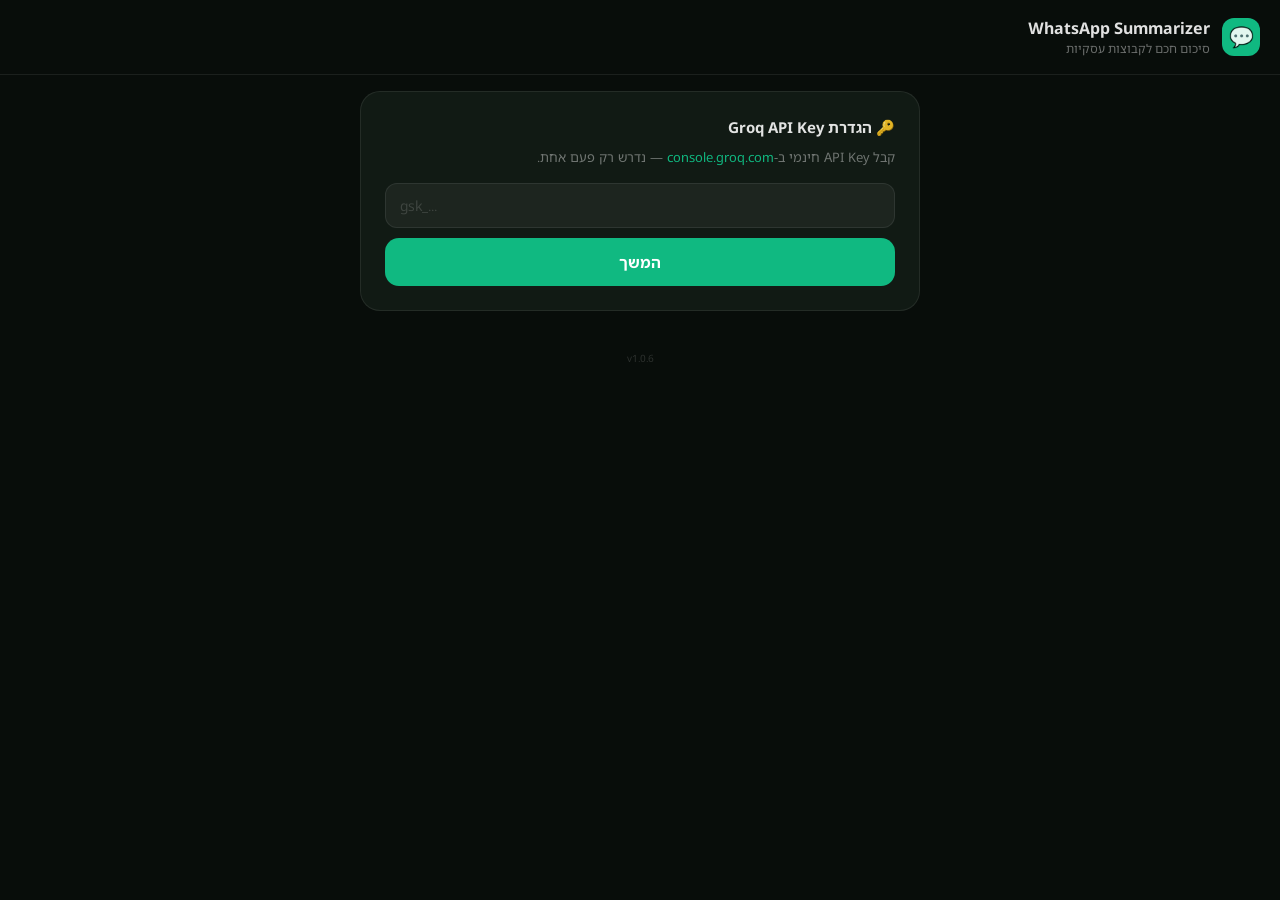
==== whatsapp-pwa/index.html @ 223cd409 "v1.0.6 — Add share target debugging Shows debug toast with form fields received from share target, s" ====
<!DOCTYPE html>
<html lang="he" dir="rtl">
<head>
  <meta charset="UTF-8"/>
  <meta name="viewport" content="width=device-width, initial-scale=1.0, viewport-fit=cover"/>
  <meta name="theme-color" content="#10b981"/>
  <meta name="apple-mobile-web-app-capable" content="yes"/>
  <meta name="apple-mobile-web-app-status-bar-style" content="black-translucent"/>
  <title>WhatsApp Summarizer</title>
  <link rel="manifest" href="/manifest.json"/>
  <link rel="icon" type="image/png" sizes="192x192" href="/icon-192.png"/>
  <link rel="apple-touch-icon" href="/icon-192.png"/>
  <link rel="preconnect" href="https://fonts.googleapis.com"/>
  <link href="https://fonts.googleapis.com/css2?family=Noto+Sans+Hebrew:wght@300;400;600;700&display=swap" rel="stylesheet"/>
  <style>
    *, *::before, *::after { box-sizing: border-box; margin: 0; padding: 0; }

    :root {
      --bg: #080d0a;
      --surface: #111a14;
      --border: rgba(255,255,255,0.08);
      --text: rgba(255,255,255,0.88);
      --muted: rgba(255,255,255,0.4);
      --dim: rgba(255,255,255,0.15);
      --green: #10b981;
      --green-dim: rgba(16,185,129,0.15);
      --green-border: rgba(16,185,129,0.3);
      --red: #ef4444;
      --amber: #f59e0b;
      --purple: #8b5cf6;
      --blue: #3b82f6;
      --orange: #f97316;
    }

    html, body {
      height: 100%;
      background: var(--bg);
      color: var(--text);
      font-family: 'Noto Sans Hebrew', sans-serif;
      font-size: 15px;
      line-height: 1.5;
      -webkit-font-smoothing: antialiased;
    }

    #app { min-height: 100dvh; display: flex; flex-direction: column; }

    /* Header */
    .header {
      padding: 16px 20px;
      padding-top: calc(16px + env(safe-area-inset-top));
      border-bottom: 1px solid var(--border);
      display: flex; align-items: center; gap: 12px;
      background: var(--bg);
      position: sticky; top: 0; z-index: 100;
    }
    .header-icon {
      width: 38px; height: 38px; border-radius: 12px;
      background: var(--green); display: flex; align-items: center;
      justify-content: center; font-size: 20px; flex-shrink: 0;
    }
    .header-title { font-size: 16px; font-weight: 700; color: var(--text); }
    .header-sub { font-size: 12px; color: var(--muted); }
    .header-badge {
      margin-right: auto;
      background: var(--green-dim); border: 1px solid var(--green-border);
      color: var(--green); font-size: 11px; font-weight: 600;
      padding: 2px 10px; border-radius: 999px;
    }

    /* Main */
    .main { flex: 1; padding: 16px 20px; padding-bottom: calc(24px + env(safe-area-inset-bottom)); max-width: 600px; width: 100%; margin: 0 auto; }

    /* API Key setup */
    .setup-card {
      background: var(--surface); border: 1px solid var(--border);
      border-radius: 20px; padding: 24px; margin-bottom: 16px;
    }
    .setup-title { font-size: 15px; font-weight: 700; margin-bottom: 8px; display: flex; align-items: center; gap-8px; gap: 8px; }
    .setup-desc { font-size: 13px; color: var(--muted); margin-bottom: 16px; line-height: 1.6; }
    .setup-link { color: var(--green); text-decoration: none; }

    /* Input */
    .input {
      width: 100%; background: rgba(255,255,255,0.05); border: 1px solid var(--border);
      border-radius: 12px; padding: 12px 14px; font-size: 14px; color: var(--text);
      font-family: inherit; outline: none; transition: border-color 0.2s;
      -webkit-appearance: none;
    }
    .input:focus { border-color: var(--green-border); }
    .input::placeholder { color: var(--dim); }

    /* Button */
    .btn {
      width: 100%; padding: 14px; border-radius: 14px; font-size: 15px;
      font-weight: 700; font-family: inherit; border: none; cursor: pointer;
      transition: all 0.15s; -webkit-tap-highlight-color: transparent;
    }
    .btn-primary { background: var(--green); color: #fff; }
    .btn-primary:active { transform: scale(0.97); background: #0ea271; }
    .btn-primary:disabled { opacity: 0.4; }
    .btn-outline {
      background: transparent; border: 1px solid var(--border);
      color: var(--muted); margin-top: 8px;
    }
    .btn-purple {
      background: rgba(139,92,246,0.15); border: 1px solid rgba(139,92,246,0.3);
      color: #a78bfa;
    }
    .btn-purple:active { transform: scale(0.97); }

    /* Drop zone */
    .drop-zone {
      border: 2px dashed var(--border); border-radius: 20px;
      padding: 40px 20px; text-align: center; cursor: pointer;
      transition: all 0.2s; margin-bottom: 16px; -webkit-tap-highlight-color: transparent;
    }
    .drop-zone.drag { border-color: var(--green); background: var(--green-dim); }
    .drop-zone-icon { font-size: 40px; margin-bottom: 12px; }
    .drop-zone-title { font-size: 14px; font-weight: 600; color: rgba(255,255,255,0.65); margin-bottom: 6px; }
    .drop-zone-sub { font-size: 12px; color: var(--muted); }
    .drop-zone-hint {
      margin-top: 14px; display: inline-block;
      background: rgba(255,255,255,0.04); border: 1px solid var(--border);
      border-radius: 8px; padding: 4px 12px; font-size: 11px; color: var(--dim);
    }

    /* Group card */
    .group-card {
      background: var(--surface); border: 1px solid var(--border);
      border-radius: 16px; padding: 16px; margin-bottom: 10px;
    }
    .group-card-header { display: flex; align-items: center; gap: 10px; margin-bottom: 12px; }
    .group-avatar {
      width: 36px; height: 36px; border-radius: 50%;
      background: var(--green-dim); border: 1px solid var(--green-border);
      display: flex; align-items: center; justify-content: center;
      font-size: 14px; font-weight: 700; color: var(--green); flex-shrink: 0;
    }
    .group-filename { font-size: 11px; color: var(--muted); overflow: hidden; text-overflow: ellipsis; white-space: nowrap; }
    .group-count { font-size: 11px; color: var(--dim); }
    .group-remove { margin-right: auto; color: var(--dim); font-size: 16px; background: none; border: none; cursor: pointer; padding: 4px; }
    .group-remove:active { color: var(--red); }

    /* Badge */
    .badge {
      display: inline-flex; align-items: center;
      padding: 2px 10px; border-radius: 999px; font-size: 11px; font-weight: 600; border: 1px solid;
    }
    .badge-green { background: var(--green-dim); color: var(--green); border-color: var(--green-border); }
    .badge-amber { background: rgba(245,158,11,0.15); color: #fbbf24; border-color: rgba(245,158,11,0.3); }
    .badge-red { background: rgba(239,68,68,0.15); color: #f87171; border-color: rgba(239,68,68,0.3); }
    .badge-blue { background: rgba(59,130,246,0.15); color: #93c5fd; border-color: rgba(59,130,246,0.3); }
    .badge-orange { background: rgba(249,115,22,0.15); color: #fb923c; border-color: rgba(249,115,22,0.3); }
    .badge-purple { background: rgba(139,92,246,0.15); color: #a78bfa; border-color: rgba(139,92,246,0.3); }

    /* Summary */
    .summary-header {
      background: linear-gradient(135deg, rgba(16,185,129,0.2), rgba(20,184,166,0.1));
      border: 1px solid var(--green-border); border-radius: 20px;
      padding: 20px; margin-bottom: 12px;
    }
    .summary-name { font-size: 20px; font-weight: 700; margin-bottom: 4px; }
    .summary-meta { font-size: 12px; color: var(--muted); margin-bottom: 12px; }
    .summary-badges { display: flex; gap: 6px; flex-wrap: wrap; margin-bottom: 12px; }
    .summary-text { font-size: 14px; color: rgba(255,255,255,0.78); line-height: 1.65; }

    .section-card {
      background: var(--surface); border: 1px solid var(--border);
      border-radius: 16px; padding: 16px; margin-bottom: 10px;
    }
    .section-card.urgent { background: rgba(239,68,68,0.08); border-color: rgba(239,68,68,0.25); }
    .section-card.orange { background: rgba(249,115,22,0.07); border-color: rgba(249,115,22,0.2); }
    .section-header { display: flex; align-items: center; gap: 8px; margin-bottom: 12px; }
    .section-icon { font-size: 18px; }
    .section-title { font-size: 14px; font-weight: 700; color: rgba(255,255,255,0.88); flex: 1; }
    .section-count { font-size: 12px; color: var(--muted); }
    .section-empty { font-size: 12px; color: var(--dim); font-style: italic; }
    .section-list { list-style: none; display: flex; flex-direction: column; gap: 8px; }
    .section-item { display: flex; gap: 8px; font-size: 13px; color: rgba(255,255,255,0.72); line-height: 1.55; }
    .section-dot { width: 6px; height: 6px; border-radius: 50%; flex-shrink: 0; margin-top: 6px; }

    /* Trend chart */
    .chart { display: flex; align-items: flex-end; gap: 6px; height: 64px; margin-top: 4px; }
    .chart-col { flex: 1; display: flex; flex-direction: column; align-items: center; gap: 4px; height: 100%; justify-content: flex-end; }
    .chart-count { font-size: 10px; color: var(--muted); }
    .chart-bar { width: 100%; border-radius: 4px 4px 0 0; min-height: 4px; }
    .chart-label { font-size: 9px; color: var(--dim); }

    /* Top senders */
    .sender-row { display: flex; align-items: center; gap: 8px; margin-bottom: 8px; }
    .sender-rank { font-size: 11px; color: var(--muted); width: 16px; text-align: left; }
    .sender-name { font-size: 13px; color: rgba(255,255,255,0.78); width: 110px; overflow: hidden; text-overflow: ellipsis; white-space: nowrap; flex-shrink: 0; }
    .sender-bar-bg { flex: 1; height: 6px; background: rgba(255,255,255,0.07); border-radius: 999px; overflow: hidden; }
    .sender-bar { height: 100%; border-radius: 999px; background: linear-gradient(90deg, #10b981, #14b8a6); }
    .sender-count { font-size: 11px; color: var(--muted); width: 28px; text-align: left; }

    /* Cross */
    .cross-topic { border-right: 2px solid rgba(139,92,246,0.4); padding-right: 12px; margin-bottom: 14px; }
    .cross-topic-title { font-size: 14px; font-weight: 600; margin-bottom: 4px; }
    .cross-topic-badges { display: flex; gap: 4px; flex-wrap: wrap; margin-bottom: 4px; }
    .cross-topic-insight { font-size: 12px; color: var(--muted); }

    /* Nav back */
    .nav-back { display: flex; align-items: center; justify-content: space-between; margin-bottom: 16px; }
    .back-btn { font-size: 14px; color: var(--muted); background: none; border: none; cursor: pointer; font-family: inherit; padding: 4px; }
    .back-btn:active { color: var(--text); }
    .export-btn {
      display: flex; align-items: center; gap: 6px;
      padding: 8px 16px; border-radius: 12px; font-size: 13px; font-weight: 600;
      background: var(--green-dim); border: 1px solid var(--green-border);
      color: var(--green); cursor: pointer; font-family: inherit;
    }
    .export-btn:active { background: rgba(16,185,129,0.25); }

    /* Loading spinner */
    .spinner { display: inline-block; width: 16px; height: 16px; border: 2px solid rgba(255,255,255,0.2); border-top-color: #fff; border-radius: 50%; animation: spin 0.7s linear infinite; vertical-align: middle; margin-left: 6px; }
    @keyframes spin { to { transform: rotate(360deg); } }

    /* Toast */
    .toast {
      position: fixed; bottom: calc(24px + env(safe-area-inset-bottom)); left: 50%; transform: translateX(-50%);
      background: #1a2e24; border: 1px solid var(--green-border); color: var(--green);
      padding: 10px 20px; border-radius: 999px; font-size: 13px; font-weight: 600;
      z-index: 999; white-space: nowrap; opacity: 0; transition: opacity 0.3s;
      pointer-events: none;
    }
    .toast.show { opacity: 1; }

    /* Summary ready card */
    .ready-card {
      background: var(--green-dim); border: 1px solid var(--green-border);
      border-radius: 14px; padding: 14px 16px; margin-bottom: 8px; cursor: pointer;
      transition: background 0.15s; -webkit-tap-highlight-color: transparent;
    }
    .ready-card:active { background: rgba(16,185,129,0.22); }
    .ready-card-row { display: flex; align-items: center; justify-content: space-between; }
    .ready-card-name { font-size: 14px; font-weight: 600; }
    .ready-card-arrow { color: var(--green); font-size: 13px; }
    .ready-card-preview { font-size: 12px; color: var(--muted); margin-top: 4px; overflow: hidden; text-overflow: ellipsis; display: -webkit-box; -webkit-line-clamp: 2; -webkit-box-orient: vertical; }

    .cross-ready-card {
      background: rgba(139,92,246,0.1); border: 1px solid rgba(139,92,246,0.25);
      border-radius: 14px; padding: 14px 16px; margin-bottom: 8px; cursor: pointer;
      -webkit-tap-highlight-color: transparent;
    }
    .cross-ready-card:active { background: rgba(139,92,246,0.2); }

    .section-sep { font-size: 12px; font-weight: 700; color: var(--muted); margin: 12px 0 8px; }

    input[type="file"] { display: none; }
    input[type="password"] { direction: ltr; text-align: left; }
  </style>
</head>
<body>
<div id="app"></div>
<div class="toast" id="toast"></div>
<input type="file" id="file-input" accept=".zip,.txt" multiple/>

<script>
// ── State ────────────────────────────────────────────────────────────────────
const state = {
  view: "home",       // home | summary | cross
  apiKey: localStorage.getItem("groq_key") || "",
  groups: [],
  summaries: {},
  crossResult: null,
  activeGroupId: null,
  processing: false,
  crossLoading: false,
  progress: {},
};

// ── ZIP Parser ────────────────────────────────────────────────────────────────
async function extractTxtFromZip(arrayBuffer) {
  const bytes = new Uint8Array(arrayBuffer);
  const dec = new TextDecoder("utf-8");
  const files = [];
  let i = 0;
  while (i < bytes.length - 4) {
    if (bytes[i]===0x50&&bytes[i+1]===0x4B&&bytes[i+2]===0x03&&bytes[i+3]===0x04) {
      const method = bytes[i+8]|(bytes[i+9]<<8);
      const cSize = bytes[i+18]|(bytes[i+19]<<8)|(bytes[i+20]<<16)|(bytes[i+21]<<24);
      const uSize = bytes[i+22]|(bytes[i+23]<<8)|(bytes[i+24]<<16)|(bytes[i+25]<<24);
      const fnLen = bytes[i+26]|(bytes[i+27]<<8);
      const exLen = bytes[i+28]|(bytes[i+29]<<8);
      const fname = dec.decode(bytes.slice(i+30,i+30+fnLen));
      const dStart = i+30+fnLen+exLen;
      if (fname.endsWith(".txt")) {
        const raw = bytes.slice(dStart, dStart+cSize);
        if (method === 0) {
          files.push({ filename: fname, content: dec.decode(raw) });
        } else if (method === 8) {
          try {
            const ds = new DecompressionStream("deflate-raw");
            const writer = ds.writable.getWriter();
            writer.write(raw); writer.close();
            const chunks = []; const reader = ds.readable.getReader();
            while (true) { const {done, value} = await reader.read(); if (done) break; chunks.push(value); }
            const total = chunks.reduce((s,c)=>s+c.length,0);
            const result = new Uint8Array(total); let off=0;
            for (const c of chunks) { result.set(c,off); off+=c.length; }
            files.push({ filename: fname, content: dec.decode(result) });
          } catch { console.warn("Failed to decompress:", fname); }
        }
      }
      i = dStart+cSize;
    } else i++;
  }
  return files;
}

function base64ToArrayBuffer(base64) {
  const binary = atob(base64);
  const bytes = new Uint8Array(binary.length);
  for (let i = 0; i < binary.length; i++) bytes[i] = binary.charCodeAt(i);
  return bytes.buffer;
}

// ── WhatsApp Parser ───────────────────────────────────────────────────────────
function parseWhatsApp(text) {
  const lines = text.split("\n");
  const msgs = [];
  const msgRe = /^(\d{1,2}[\/\.]\d{1,2}[\/\.]\d{2,4}),?\s+(\d{1,2}:\d{2}(?::\d{2})?(?:\s?[AP]M)?)\s*[-–]\s+([^:]+?):\s+(.+)$/;
  const sysRe = /^(\d{1,2}[\/\.]\d{1,2}[\/\.]\d{2,4}),?\s+(\d{1,2}:\d{2})/;
  for (const line of lines) {
    const m = msgRe.exec(line.trim());
    if (m) msgs.push({ date:m[1], time:m[2], sender:m[3].trim(), text:m[4] });
    else if (msgs.length&&line.trim()&&!sysRe.test(line.trim()))
      msgs[msgs.length-1].text += " "+line.trim();
  }
  return msgs;
}

function getTopSenders(messages, n=5) {
  const c = {};
  for (const m of messages) c[m.sender]=(c[m.sender]||0)+1;
  return Object.entries(c).sort((a,b)=>b[1]-a[1]).slice(0,n).map(([name,count])=>({name,count}));
}

function parseDate(s) {
  const p = s.split(/[\/\.]/);
  if (p.length<3) return null;
  let [d,mo,y]=p; if(y.length===2) y="20"+y;
  return new Date(+y,+mo-1,+d);
}

function getWeeklyBuckets(messages) {
  const b={};
  for (const m of messages) {
    const d=parseDate(m.date); if(!d) continue;
    const mon=new Date(d); mon.setDate(d.getDate()-((d.getDay()+6)%7));
    const k=mon.toISOString().slice(0,10);
    if(!b[k])b[k]=[];b[k].push(m);
  }
  return Object.entries(b).sort((a,b)=>a[0]>b[0]?1:-1).map(([week,msgs])=>({week,msgs,count:msgs.length}));
}

function detectSilence(messages) {
  if (messages.length<20) return [];
  const mid=Math.floor(messages.length/2);
  const first=messages.slice(0,mid), second=messages.slice(mid);
  const fs=new Set(first.map(m=>m.sender)), ss=new Set(second.map(m=>m.sender));
  const c={};
  for(const m of first) c[m.sender]=(c[m.sender]||0)+1;
  return [...fs].filter(s=>!ss.has(s)&&c[s]>=3)
    .sort((a,b)=>c[b]-c[a]).slice(0,5).map(s=>({name:s,messagesBefore:c[s]}));
}

// ── Groq API ──────────────────────────────────────────────────────────────────
async function callGroq(system, user, key) {
  const res = await fetch("https://api.groq.com/openai/v1/chat/completions", {
    method: "POST",
    headers: { "Content-Type":"application/json", "Authorization":`Bearer ${key}` },
    body: JSON.stringify({
      model: "llama-3.3-70b-versatile",
      temperature: 0.3,
      max_tokens: 1500,
      messages: [{ role:"system", content:system }, { role:"user", content:user }]
    })
  });
  if (!res.ok) {
    const msgs = { 401: "API Key לא תקין — בדוק את המפתח", 429: "חריגה ממגבלת בקשות — נסה שוב בעוד דקה", 500: "שגיאה בשרת Groq — נסה שוב" };
    throw new Error(msgs[res.status] || `שגיאת Groq: ${res.status}`);
  }
  const data = await res.json();
  return data.choices?.[0]?.message?.content || "{}";
}

async function summarizeGroup(group) {
  const topSenders = getTopSenders(group.messages);
  const recent = group.messages.slice(-400);
  const chatText = recent.map(m=>`[${m.date} ${m.time}] ${m.sender}: ${m.text}`).join("\n");
  const weekly = getWeeklyBuckets(group.messages).slice(-4).map(b=>`שבוע ${b.week}: ${b.count} הודעות`).join(", ");

  const sys = `אתה מנתח שיחות WhatsApp לאנשי עסקים. ענה בעברית בלבד. החזר JSON בלבד ללא backticks ולא כלום אחר.
{"summary":"תקציר 3-5 משפטים","actionItems":["..."],"openQuestions":["..."],"businessInsights":["..."],"keyDecisions":["..."],"mood":"חיובי/ניטרלי/מתוח","urgentItems":["..."],"trends":["מגמה שיח 1","מגמה 2"],"brokenPromises":["הבטחה שלא קוימה"],"recurringProblems":["בעיה חוזרת"]}`;

  const user = `קבוצה: "${group.name}" | נושא: ${group.context||"כללי"} | דגש: ${group.focus||"הכל"}
סה"כ: ${group.messages.length} הודעות | טופ: ${topSenders.map(s=>`${s.name}(${s.count})`).join(", ")}
נפח שבועי: ${weekly}
${chatText}`;

  const txt = await callGroq(sys, user, state.apiKey);
  try { return JSON.parse(txt.replace(/```json|```/g,"").trim()); }
  catch { return { summary:txt, actionItems:[], openQuestions:[], businessInsights:[], trends:[], brokenPromises:[], recurringProblems:[] }; }
}

async function runCrossAnalysis() {
  const readyGroups = state.groups.filter(g=>state.summaries[g.id]);
  const input = readyGroups.map(g=>({
    name: g.name,
    summary: state.summaries[g.id]?.summary||"",
    actionItems: state.summaries[g.id]?.actionItems||[],
    businessInsights: state.summaries[g.id]?.businessInsights||[],
    trends: state.summaries[g.id]?.trends||[],
    brokenPromises: state.summaries[g.id]?.brokenPromises||[],
  }));
  const sys = `אתה מנתח תבניות חוצות-קבוצות. ענה בעברית בלבד. החזר JSON בלבד ללא backticks.
{"crossTopics":[{"topic":"נושא","groups":["..."],"insight":"..."}],"systemicProblems":["..."],"opportunities":["..."],"peopleInMultipleGroups":[{"name":"...","groups":["..."],"context":"..."}],"executiveSummary":"3 משפטים"}`;
  const txt = await callGroq(sys, `נתח: ${JSON.stringify(input,null,2)}`, state.apiKey);
  try { return JSON.parse(txt.replace(/```json|```/g,"").trim()); }
  catch { return { crossTopics:[], systemicProblems:[], opportunities:[], executiveSummary:txt }; }
}

// ── File Processing ───────────────────────────────────────────────────────────
async function processFile(file) {
  const process = (text, fname) => {
    const messages = parseWhatsApp(text);
    if (!messages.length) return;
    state.groups.push({
      id: `${fname}-${Date.now()}-${Math.random()}`,
      filename: file.name || fname,
      messages, messageCount: messages.length,
      topSenders: getTopSenders(messages),
      weeklyBuckets: getWeeklyBuckets(messages),
      silent: detectSilence(messages),
      name: (file.name||fname).replace(/\.(zip|txt)$/i,"").replace(/[_-]/g," "),
      context: "", focus: ""
    });
  };
  if ((file.name||"").toLowerCase().endsWith(".zip")) {
    const buf = await file.arrayBuffer();
    (await extractTxtFromZip(buf)).forEach(t=>process(t.content, t.filename));
  } else {
    process(await file.text(), file.name||"chat.txt");
  }
}

async function processBase64(base64, fileName) {
  const buf = base64ToArrayBuffer(base64);
  const isZip = fileName.toLowerCase().endsWith(".zip");
  if (isZip) {
    (await extractTxtFromZip(buf)).forEach(t => {
      const messages = parseWhatsApp(t.content);
      if (!messages.length) return;
      state.groups.push({
        id: `${fileName}-${Date.now()}-${Math.random()}`,
        filename: fileName, messages, messageCount: messages.length,
        topSenders: getTopSenders(messages), weeklyBuckets: getWeeklyBuckets(messages),
        silent: detectSilence(messages),
        name: fileName.replace(/\.(zip|txt)$/i,"").replace(/[_-]/g," "),
        context: "", focus: ""
      });
    });
  } else {
    const text = new TextDecoder("utf-8").decode(buf);
    const messages = parseWhatsApp(text);
    if (messages.length) {
      state.groups.push({
        id: `${fileName}-${Date.now()}`,
        filename: fileName, messages, messageCount: messages.length,
        topSenders: getTopSenders(messages), weeklyBuckets: getWeeklyBuckets(messages),
        silent: detectSilence(messages),
        name: fileName.replace(/\.(zip|txt)$/i,"").replace(/[_-]/g," "),
        context: "", focus: ""
      });
    }
  }
  showToast(`✓ ${fileName} התקבל`);
  render();
}

// ── Toast ─────────────────────────────────────────────────────────────────────
function showToast(msg) {
  const t = document.getElementById("toast");
  t.textContent = msg; t.classList.add("show");
  setTimeout(()=>t.classList.remove("show"), 2500);
}

// ── Render ────────────────────────────────────────────────────────────────────
function render() {
  const app = document.getElementById("app");
  if (state.view === "summary") { renderSummary(app); return; }
  if (state.view === "cross") { renderCross(app); return; }
  renderHome(app);
}

function renderHome(app) {
  const readyCount = Object.keys(state.summaries).length;
  const hasGroups = state.groups.length > 0;

  app.innerHTML = `
    <div class="header">
      <div class="header-icon">💬</div>
      <div>
        <div class="header-title">WhatsApp Summarizer</div>
        <div class="header-sub">סיכום חכם לקבוצות עסקיות</div>
      </div>
      ${readyCount>0?`<div class="header-badge">${readyCount} מוכנים</div>`:""}
    </div>
    <div class="main">
      ${!state.apiKey ? renderSetup() : ""}
      ${state.apiKey ? renderKeyReady() : ""}
      ${state.apiKey ? renderDropZone() : ""}
      ${hasGroups ? renderGroups() : ""}
      ${readyCount>0 ? renderReadyList() : ""}
      ${!hasGroups && state.apiKey ? `<div style="text-align:center;padding:32px 0;color:var(--dim);font-size:13px;">
        <div style="margin-bottom:8px;">ייצא קבוצה מוואצאפ ושתף לאפליקציה</div>
        <div style="font-size:11px;">פתח קבוצה → ⋮ → ייצוא צ׳אט → ללא מדיה</div>
      </div>` : ""}
      <div style="text-align:center;padding:24px 0 8px;font-size:10px;color:var(--dim)">v1.0.6</div>
    </div>`;

  bindHomeEvents();
}

function renderSetup() {
  return `<div class="setup-card">
    <div class="setup-title">🔑 הגדרת Groq API Key</div>
    <div class="setup-desc">
      קבל API Key חינמי ב-<a class="setup-link" href="https://console.groq.com/keys" target="_blank">console.groq.com</a> — נדרש רק פעם אחת.
    </div>
    <input class="input" id="api-key-input" type="password" placeholder="gsk_..." value="${state.apiKey}" dir="ltr"/>
    <div style="height:10px"></div>
    <button class="btn btn-primary" id="save-key-btn">המשך</button>
  </div>`;
}

function renderKeyReady() {
  return `<div class="setup-card" style="padding:14px 18px;display:flex;align-items:center;justify-content:space-between">
    <div style="font-size:13px;color:var(--green)">🔑 API Key מוגדר</div>
    <div style="display:flex;gap:6px">
      <button class="btn-outline" id="share-key-btn" style="padding:6px 12px;border-radius:10px;font-size:12px;font-family:inherit;cursor:pointer;background:transparent;border:1px solid var(--border);color:var(--muted)">📲 קישור למכשיר אחר</button>
      <button class="btn-outline" id="change-key-btn" style="padding:6px 12px;border-radius:10px;font-size:12px;font-family:inherit;cursor:pointer;background:transparent;border:1px solid var(--border);color:var(--dim)">שנה</button>
    </div>
  </div>`;
}

function renderDropZone() {
  return `<div class="drop-zone" id="drop-zone">
    <div class="drop-zone-icon">📁</div>
    <div class="drop-zone-title">גרור קבצים או לחץ לבחירה</div>
    <div class="drop-zone-sub">ZIP או TXT מוואצאפ · מספר קבצים</div>
    <div class="drop-zone-hint">פתח קבוצה ← ⋮ ← ייצוא צ׳אט ← ללא מדיה</div>
  </div>`;
}

function renderGroups() {
  const groupsHtml = state.groups.map(g => {
    const st = state.progress[g.id];
    const badge = st ? (st.includes("✓")?`<span class="badge badge-green">${st}</span>`:st.includes("❌")?`<span class="badge badge-red">${st}</span>`:`<span class="badge badge-amber">${st}</span>`) : "";
    const hasSummary = !!state.summaries[g.id];
    return `<div class="group-card">
      <div class="group-card-header">
        <div class="group-avatar">${(g.name||g.filename).charAt(0).toUpperCase()}</div>
        <div style="flex:1;min-width:0">
          <div class="group-filename">${g.filename}</div>
          <div class="group-count">${g.messageCount} הודעות${g.silent?.length?` · 🔇 ${g.silent.length} נעלמו`:""}</div>
        </div>
        ${badge}
        <button class="group-remove" data-remove="${g.id}">✕</button>
      </div>
      <input class="input" style="margin-bottom:8px" data-field="name" data-id="${g.id}" placeholder="שם הקבוצה" value="${g.name||""}" />
      <input class="input" style="margin-bottom:8px" data-field="context" data-id="${g.id}" placeholder="הקשר / נושא (לקוחות, ספקים, צוות...)" value="${g.context||""}" />
      <input class="input" data-field="focus" data-id="${g.id}" placeholder="מה לשים דגש? (הזדמנויות, בעיות...)" value="${g.focus||""}" />
      ${hasSummary?`<button class="btn btn-outline" style="margin-top:10px" data-view="${g.id}">📋 צפה בסיכום ←</button>`:""}
    </div>`;
  }).join("");

  const readyCount = Object.keys(state.summaries).length;
  return `
    <div>
      <div style="display:flex;align-items:center;justify-content:space-between;margin-bottom:10px">
        <div style="font-size:13px;font-weight:700;color:var(--muted)">קבוצות (${state.groups.length})</div>
        <button style="font-size:12px;color:var(--dim);background:none;border:none;cursor:pointer" id="clear-all">נקה הכל</button>
      </div>
      ${groupsHtml}
      <button class="btn btn-primary" id="run-btn" ${state.processing||!state.groups.length?"disabled":""} style="margin-top:4px">
        ${state.processing?`<span class="spinner"></span> מנתח...`:`✨ סכם ${state.groups.length} קבוצה${state.groups.length!==1?"ות":""}`}
      </button>
      ${readyCount>=2?`<button class="btn btn-purple" id="cross-btn" style="margin-top:8px" ${state.crossLoading?"disabled":""}>
        ${state.crossLoading?`<span class="spinner"></span> מנתח חוצה-קבוצות...`:"🔗 ניתוח cross-קבוצות"}
      </button>`:""}
    </div>`;
}

function renderReadyList() {
  const ready = state.groups.filter(g=>state.summaries[g.id]);
  if (!ready.length) return "";
  return `<div style="margin-top:16px">
    <div class="section-sep">סיכומים מוכנים</div>
    ${ready.map(g=>`<div class="ready-card" data-view="${g.id}">
      <div class="ready-card-row">
        <span class="ready-card-name">${g.name||g.filename}</span>
        <div style="display:flex;align-items:center;gap:6px">
          ${g.silent?.length?`<span class="badge badge-orange">🔇 ${g.silent.length}</span>`:""}
          <span class="ready-card-arrow">פתח ←</span>
        </div>
      </div>
      <div class="ready-card-preview">${state.summaries[g.id]?.summary||""}</div>
    </div>`).join("")}
    ${state.crossResult?`<div class="cross-ready-card" id="open-cross">
      <div class="ready-card-row">
        <span class="ready-card-name" style="color:#a78bfa">🔗 ניתוח cross-קבוצות</span>
        <span style="color:#a78bfa;font-size:13px">פתח ←</span>
      </div>
      <div class="ready-card-preview">${state.crossResult.executiveSummary||""}</div>
    </div>`:""}
  </div>`;
}

function bindHomeEvents() {
  // API Key
  document.getElementById("save-key-btn")?.addEventListener("click", () => {
    const val = document.getElementById("api-key-input")?.value.trim();
    if (val) { state.apiKey = val; localStorage.setItem("groq_key", val); render(); }
  });

  // Share key link
  document.getElementById("share-key-btn")?.addEventListener("click", () => {
    const url = `${location.origin}/#key=${encodeURIComponent(state.apiKey)}`;
    navigator.clipboard.writeText(url).then(() => showToast("✓ קישור הועתק — פתח בטלפון"));
  });
  document.getElementById("change-key-btn")?.addEventListener("click", () => {
    state.apiKey = ""; localStorage.removeItem("groq_key"); render();
  });

  // Drop zone
  const dz = document.getElementById("drop-zone");
  if (dz) {
    dz.addEventListener("click", () => document.getElementById("file-input").click());
    dz.addEventListener("dragover", e => { e.preventDefault(); dz.classList.add("drag"); });
    dz.addEventListener("dragleave", () => dz.classList.remove("drag"));
    dz.addEventListener("drop", async e => {
      e.preventDefault(); dz.classList.remove("drag");
      const files = [...e.dataTransfer.files].filter(f=>f.name.match(/\.(zip|txt)$/i));
      for (const f of files) await processFile(f);
      render();
    });
  }

  // File input
  document.getElementById("file-input")?.addEventListener("change", async e => {
    for (const f of e.target.files) await processFile(f);
    e.target.value = ""; render();
  });

  // Group fields
  document.querySelectorAll("[data-field]").forEach(el => {
    el.addEventListener("input", () => {
      const { field, id } = el.dataset;
      const g = state.groups.find(g=>g.id===id);
      if (g) g[field] = el.value;
    });
  });

  // Remove group
  document.querySelectorAll("[data-remove]").forEach(btn => {
    btn.addEventListener("click", () => {
      const id = btn.dataset.remove;
      state.groups = state.groups.filter(g=>g.id!==id);
      delete state.summaries[id]; delete state.progress[id];
      render();
    });
  });

  // View summary
  document.querySelectorAll("[data-view]").forEach(btn => {
    btn.addEventListener("click", () => {
      state.activeGroupId = btn.dataset.view;
      state.view = "summary"; render();
    });
  });

  // Clear all
  document.getElementById("clear-all")?.addEventListener("click", () => {
    state.groups=[]; state.summaries={}; state.progress={}; state.crossResult=null; render();
  });

  // Run summaries
  document.getElementById("run-btn")?.addEventListener("click", async () => {
    state.processing = true; render();
    for (const g of state.groups) {
      state.progress[g.id] = "מנתח..."; render();
      try {
        state.summaries[g.id] = await summarizeGroup(g);
        state.progress[g.id] = "✓ מוכן";
      } catch(e) {
        state.progress[g.id] = `❌ ${e.message||"שגיאה"}`;
        console.error(e);
      }
      render();
    }
    state.processing = false; render();
  });

  // Cross analysis
  document.getElementById("cross-btn")?.addEventListener("click", async () => {
    state.crossLoading = true; render();
    try {
      state.crossResult = await runCrossAnalysis();
      state.view = "cross"; render();
    } catch(e) { console.error(e); }
    state.crossLoading = false; render();
  });

  // Open cross
  document.getElementById("open-cross")?.addEventListener("click", () => {
    state.view = "cross"; render();
  });
}

// ── Summary View ──────────────────────────────────────────────────────────────
function renderSummary(app) {
  const group = state.groups.find(g=>g.id===state.activeGroupId);
  const result = state.summaries[state.activeGroupId];
  if (!group||!result) { state.view="home"; render(); return; }

  const moodColor = {חיובי:"green",ניטרלי:"blue",מתוח:"red"}[result.mood]||"blue";

  const sectionCard = (title, icon, items, dotColor, cls="") => {
    if (!items?.length) return `<div class="section-card ${cls}">
      <div class="section-header"><span class="section-icon">${icon}</span><span class="section-title">${title}</span></div>
      <div class="section-empty">אין פריטים</div></div>`;
    return `<div class="section-card ${cls}">
      <div class="section-header"><span class="section-icon">${icon}</span><span class="section-title">${title}</span><span class="section-count">${items.length}</span></div>
      <ul class="section-list">${items.map(i=>`<li class="section-item"><span class="section-dot" style="background:${dotColor}"></span>${i}</li>`).join("")}</ul>
    </div>`;
  };

  const chartHtml = () => {
    const buckets = group.weeklyBuckets?.slice(-6)||[];
    if (!buckets.length) return "";
    const max = Math.max(...buckets.map(b=>b.count),1);
    return `<div class="section-card">
      <div class="section-header"><span class="section-icon">📈</span><span class="section-title">פעילות שבועית</span></div>
      <div class="chart">${buckets.map((b,i)=>{
        const pct=(b.count/max)*100;
        const isLast=i===buckets.length-1;
        return `<div class="chart-col">
          <div class="chart-count">${b.count}</div>
          <div class="chart-bar" style="height:${Math.max(pct,4)}%;background:${isLast?"#10b981":"rgba(16,185,129,0.3)"}"></div>
          <div class="chart-label">${b.week.slice(5)}</div>
        </div>`;
      }).join("")}</div>
    </div>`;
  };

  const silenceHtml = () => {
    if (!group.silent?.length) return "";
    return `<div class="section-card orange">
      <div class="section-header"><span class="section-icon">🔇</span><span class="section-title">נעלמו מהשיחה</span></div>
      ${group.silent.map(s=>`<div style="display:flex;align-items:center;justify-content:space-between;margin-bottom:6px">
        <span style="font-size:13px;color:rgba(255,255,255,0.75)">${s.name}</span>
        <span class="badge badge-orange">${s.messagesBefore} הודעות לפני</span>
      </div>`).join("")}
    </div>`;
  };

  const topSendersHtml = () => {
    if (!group.topSenders?.length) return "";
    const max=group.topSenders[0].count||1;
    return `<div class="section-card">
      <div class="section-header"><span class="section-icon">🏆</span><span class="section-title">טופ 5 מדברים</span></div>
      ${group.topSenders.map((s,i)=>`<div class="sender-row">
        <span class="sender-rank">${i+1}</span>
        <span class="sender-name">${s.name}</span>
        <div class="sender-bar-bg"><div class="sender-bar" style="width:${(s.count/max)*100}%"></div></div>
        <span class="sender-count">${s.count}</span>
      </div>`).join("")}
    </div>`;
  };

  app.innerHTML = `
    <div class="header">
      <div class="header-icon">💬</div>
      <div><div class="header-title">סיכום קבוצה</div></div>
    </div>
    <div class="main">
      <div class="nav-back">
        <button class="back-btn" id="back-btn">← חזור</button>
        <button class="export-btn" id="copy-btn" style="margin-left:8px">📋 העתק</button>
        <button class="export-btn" id="export-btn">📄 ייצוא PDF</button>
      </div>

      <div class="summary-header">
        <div class="summary-name">${group.name||group.filename}</div>
        <div class="summary-meta">${group.context||"ללא הגדרת נושא"}</div>
        <div class="summary-badges">
          ${result.mood?`<span class="badge badge-${moodColor}">מצב: ${result.mood}</span>`:""}
          <span class="badge badge-blue">${group.messageCount} הודעות</span>
          ${group.silent?.length?`<span class="badge badge-orange">🔇 ${group.silent.length} נעלמו</span>`:""}
        </div>
        <div class="summary-text">${result.summary}</div>
      </div>

      ${result.urgentItems?.length?`<div class="section-card urgent">
        <div class="section-header"><span class="section-icon">🔴</span><span class="section-title">דחוף לטיפול</span><span class="section-count">${result.urgentItems.length}</span></div>
        <ul class="section-list">${result.urgentItems.map(i=>`<li class="section-item"><span class="section-dot" style="background:#ef4444"></span>${i}</li>`).join("")}</ul>
      </div>`:""}

      ${chartHtml()}
      ${sectionCard("מגמות שיח","📈",result.trends,"#2dd4bf")}
      ${sectionCard("הבטחות שלא קוימו","⚠️",result.brokenPromises,"#f59e0b")}
      ${sectionCard("בעיות חוזרות","🔁",result.recurringProblems,"#f97316")}
      ${silenceHtml()}
      ${sectionCard("משימות ו-Action Items","✅",result.actionItems,"#10b981")}
      ${sectionCard("תובנות עסקיות","💡",result.businessInsights,"#fbbf24")}
      ${sectionCard("החלטות מרכזיות","🎯",result.keyDecisions,"#60a5fa")}
      ${sectionCard("שאלות פתוחות","❓",result.openQuestions,"#a78bfa")}
      ${topSendersHtml()}
    </div>`;

  document.getElementById("back-btn").addEventListener("click", () => { state.view="home"; render(); });
  document.getElementById("export-btn").addEventListener("click", () => printSummary(group, result));
  document.getElementById("copy-btn").addEventListener("click", () => {
    const text = summaryToText(group, result);
    navigator.clipboard.writeText(text).then(() => showToast("✓ הועתק ללוח"));
  });
}

function summaryToText(group, result) {
  const sec = (title, items) => items?.length ? `\n${title}:\n${items.map(i=>`• ${i}`).join("\n")}` : "";
  return `סיכום: ${group.name}\n${group.messageCount} הודעות | מצב: ${result.mood||"—"}\n\n${result.summary||""}` +
    sec("דחוף", result.urgentItems) + sec("משימות", result.actionItems) +
    sec("הבטחות שלא קוימו", result.brokenPromises) + sec("מגמות", result.trends) +
    sec("בעיות חוזרות", result.recurringProblems) + sec("שאלות פתוחות", result.openQuestions) +
    sec("תובנות עסקיות", result.businessInsights) + sec("החלטות", result.keyDecisions);
}

function printSummary(group, result) {
  const w = window.open("","_blank");
  w.document.write(`<html dir="rtl"><head><meta charset="utf-8"><title>סיכום - ${group.name}</title>
  <style>body{font-family:Arial,sans-serif;max-width:800px;margin:40px auto;color:#111;line-height:1.7}
  h1{color:#059669;border-bottom:2px solid #059669;padding-bottom:8px}
  h2{color:#374151;font-size:16px;margin-top:28px}ul{padding-right:20px}li{margin-bottom:6px}
  .box{background:#f0fdf4;border-right:4px solid #059669;padding:16px;border-radius:4px;margin:16px 0}
  .meta{color:#6b7280;font-size:13px;margin-bottom:20px}</style></head><body>
  <h1>📋 סיכום: ${group.name}</h1>
  <div class="meta">${new Date().toLocaleDateString("he-IL")} | ${group.messageCount} הודעות | מצב: ${result.mood||"—"}</div>
  <div class="box">${result.summary}</div>
  ${result.urgentItems?.length?`<h2>🔴 דחוף</h2><ul>${result.urgentItems.map(i=>`<li>${i}</li>`).join("")}</ul>`:""}
  ${result.actionItems?.length?`<h2>✅ משימות</h2><ul>${result.actionItems.map(i=>`<li>${i}</li>`).join("")}</ul>`:""}
  ${result.brokenPromises?.length?`<h2>⚠️ הבטחות שלא קוימו</h2><ul>${result.brokenPromises.map(i=>`<li>${i}</li>`).join("")}</ul>`:""}
  ${result.trends?.length?`<h2>📈 מגמות</h2><ul>${result.trends.map(i=>`<li>${i}</li>`).join("")}</ul>`:""}
  ${result.recurringProblems?.length?`<h2>🔁 בעיות חוזרות</h2><ul>${result.recurringProblems.map(i=>`<li>${i}</li>`).join("")}</ul>`:""}
  ${result.openQuestions?.length?`<h2>❓ שאלות פתוחות</h2><ul>${result.openQuestions.map(i=>`<li>${i}</li>`).join("")}</ul>`:""}
  ${result.businessInsights?.length?`<h2>💡 תובנות עסקיות</h2><ul>${result.businessInsights.map(i=>`<li>${i}</li>`).join("")}</ul>`:""}
  ${group.silent?.length?`<h2>🔇 נעלמו</h2><ul>${group.silent.map(s=>`<li>${s.name} (${s.messagesBefore} הודעות לפני)</li>`).join("")}</ul>`:""}
  ${group.topSenders?.length?`<h2>🏆 טופ מדברים</h2><ul>${group.topSenders.map(s=>`<li>${s.name} — ${s.count}</li>`).join("")}</ul>`:""}
  </body></html>`);
  w.document.close(); w.print();
}

// ── Cross View ────────────────────────────────────────────────────────────────
function renderCross(app) {
  const c = state.crossResult;
  if (!c) { state.view="home"; render(); return; }

  const sectionCard = (title, icon, items, dotColor) => {
    if (!items?.length) return "";
    return `<div class="section-card">
      <div class="section-header"><span class="section-icon">${icon}</span><span class="section-title">${title}</span><span class="section-count">${items.length}</span></div>
      <ul class="section-list">${items.map(i=>`<li class="section-item"><span class="section-dot" style="background:${dotColor}"></span>${i}</li>`).join("")}</ul>
    </div>`;
  };

  app.innerHTML = `
    <div class="header">
      <div class="header-icon">🔗</div>
      <div><div class="header-title">ניתוח Cross-קבוצות</div></div>
    </div>
    <div class="main">
      <div class="nav-back">
        <button class="back-btn" id="back-btn">← חזור</button>
        <span class="badge badge-purple">${state.groups.filter(g=>state.summaries[g.id]).length} קבוצות</span>
      </div>

      ${c.executiveSummary?`<div class="summary-header">
        <div class="summary-badges"><span class="badge badge-purple">סיכום מנהלים</span></div>
        <div class="summary-text">${c.executiveSummary}</div>
      </div>`:""}

      ${sectionCard("בעיות מערכתיות","🚨",c.systemicProblems,"#ef4444")}
      ${sectionCard("הזדמנויות מכמה מקורות","🚀",c.opportunities,"#10b981")}

      ${c.crossTopics?.length?`<div class="section-card">
        <div class="section-header"><span class="section-icon">🔗</span><span class="section-title">נושאים משותפים</span><span class="section-count">${c.crossTopics.length}</span></div>
        ${c.crossTopics.map(t=>`<div class="cross-topic">
          <div class="cross-topic-title">${t.topic}</div>
          <div class="cross-topic-badges">${(t.groups||[]).map(g=>`<span class="badge badge-purple">${g}</span>`).join("")}</div>
          <div class="cross-topic-insight">${t.insight}</div>
        </div>`).join("")}
      </div>`:""}

      ${c.peopleInMultipleGroups?.length?`<div class="section-card">
        <div class="section-header"><span class="section-icon">👥</span><span class="section-title">אנשים בכמה קבוצות</span></div>
        ${c.peopleInMultipleGroups.map(p=>`<div style="margin-bottom:12px">
          <div style="display:flex;align-items:center;gap:6px;flex-wrap:wrap;margin-bottom:4px">
            <span style="font-size:14px;font-weight:600">${p.name}</span>
            ${(p.groups||[]).map(g=>`<span class="badge badge-blue">${g}</span>`).join("")}
          </div>
          <div style="font-size:12px;color:var(--muted)">${p.context}</div>
        </div>`).join("")}
      </div>`:""}
    </div>`;

  document.getElementById("back-btn").addEventListener("click", () => { state.view="home"; render(); });
}

// ── Service Worker + Share Target ─────────────────────────────────────────────
if ("serviceWorker" in navigator) {
  navigator.serviceWorker.register("/sw.js").then(() => {
    navigator.serviceWorker.addEventListener("message", async e => {
      if (e.data?.type === "SHARED_FILE") {
        await processBase64(e.data.base64, e.data.fileName);
      }
    });
  });

  // Check for pending share from SW cache
  async function checkPendingShare() {
    try {
      const cache = await caches.open("wa-summarizer-v4");
      const pending = await cache.match("/__pending_share__");
      if (pending) {
        const data = await pending.json();
        await cache.delete("/__pending_share__");
        if (data.debug) showToast(data.debug);
        if (data.base64 && data.fileName) {
          await processBase64(data.base64, data.fileName);
        }
      } else if (location.search.includes("from=share")) {
        showToast("שיתוף התקבל אבל ללא קובץ");
      }
    } catch(e) { showToast("שגיאה: " + e.message); }
    if (location.search.includes("from=share")) {
      history.replaceState(null, "", "/");
    }
  }
  window.addEventListener("load", () => setTimeout(checkPendingShare, 500));
  // Also check immediately for faster response
  checkPendingShare();
}

// ── Auto-import API Key from URL hash ─────────────────────────────────────────
if (location.hash.startsWith("#key=")) {
  const key = decodeURIComponent(location.hash.slice(5));
  if (key) {
    state.apiKey = key;
    localStorage.setItem("groq_key", key);
    history.replaceState(null, "", "/");
    showToast("✓ API Key נשמר בהצלחה");
  }
}

// ── Init ──────────────────────────────────────────────────────────────────────
render();
</script>
</body>
</html>
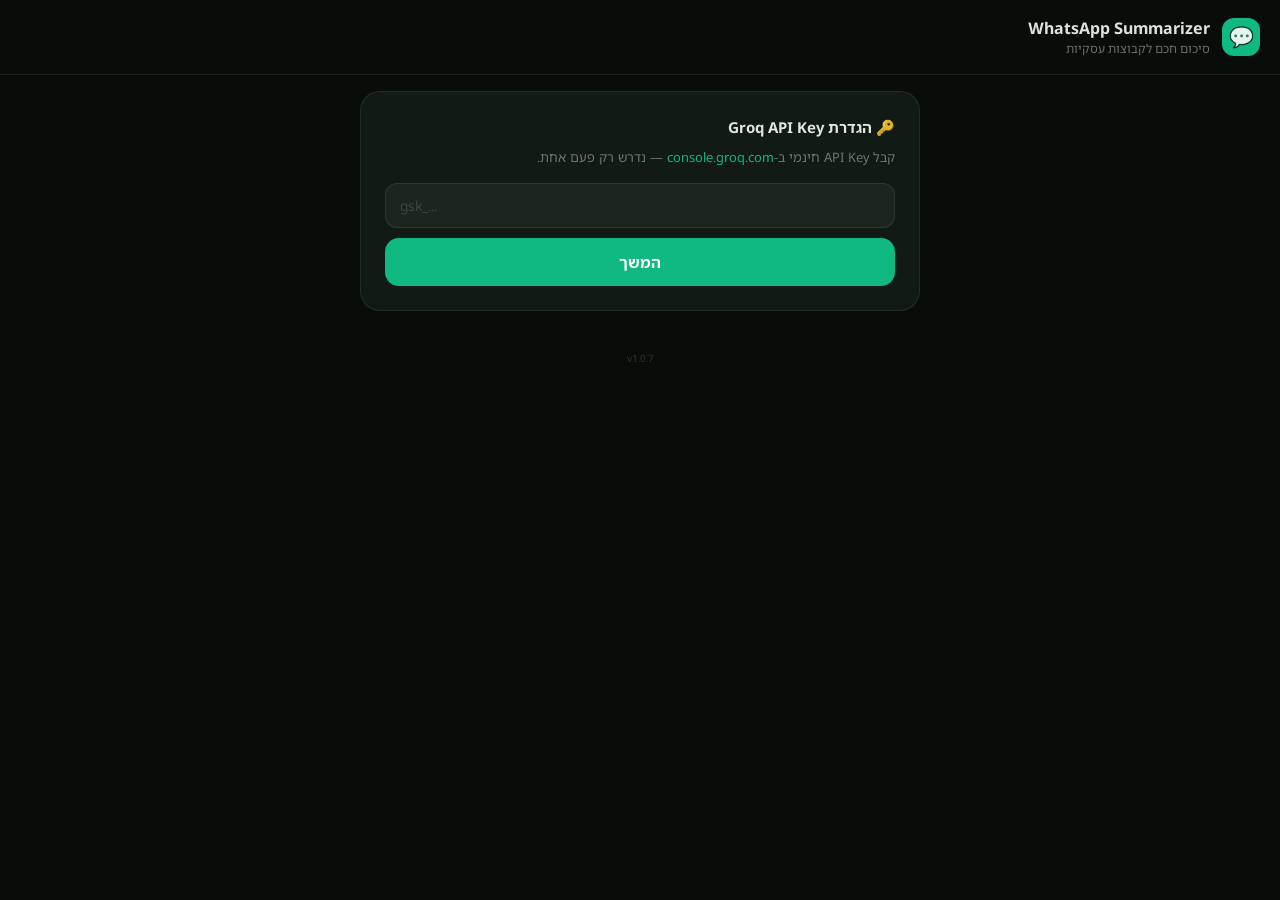
==== commit f3089982: "v1.0.7 — Debug ZIP parsing + fix toast RTL direction Show number of txt files found in ZIP and messa" ====
--- a/whatsapp-pwa/index.html
+++ b/whatsapp-pwa/index.html
@@ -222,7 +222,7 @@
       background: #1a2e24; border: 1px solid var(--green-border); color: var(--green);
       padding: 10px 20px; border-radius: 999px; font-size: 13px; font-weight: 600;
       z-index: 999; white-space: nowrap; opacity: 0; transition: opacity 0.3s;
-      pointer-events: none;
+      pointer-events: none; direction: ltr; unicode-bidi: plaintext;
     }
     .toast.show { opacity: 1; }
 
@@ -450,9 +450,11 @@
   const buf = base64ToArrayBuffer(base64);
   const isZip = fileName.toLowerCase().endsWith(".zip");
   if (isZip) {
-    (await extractTxtFromZip(buf)).forEach(t => {
+    const txtFiles = await extractTxtFromZip(buf);
+    showToast(`ZIP: ${txtFiles.length} קבצי טקסט, ${buf.byteLength} bytes`);
+    txtFiles.forEach(t => {
       const messages = parseWhatsApp(t.content);
-      if (!messages.length) return;
+      if (!messages.length) { showToast(`0 הודעות ב-${t.filename} (${t.content.length} תווים)`); return; }
       state.groups.push({
         id: `${fileName}-${Date.now()}-${Math.random()}`,
         filename: fileName, messages, messageCount: messages.length,
@@ -518,7 +520,7 @@
         <div style="margin-bottom:8px;">ייצא קבוצה מוואצאפ ושתף לאפליקציה</div>
         <div style="font-size:11px;">פתח קבוצה → ⋮ → ייצוא צ׳אט → ללא מדיה</div>
       </div>` : ""}
-      <div style="text-align:center;padding:24px 0 8px;font-size:10px;color:var(--dim)">v1.0.6</div>
+      <div style="text-align:center;padding:24px 0 8px;font-size:10px;color:var(--dim)">v1.0.7</div>
     </div>`;
 
   bindHomeEvents();
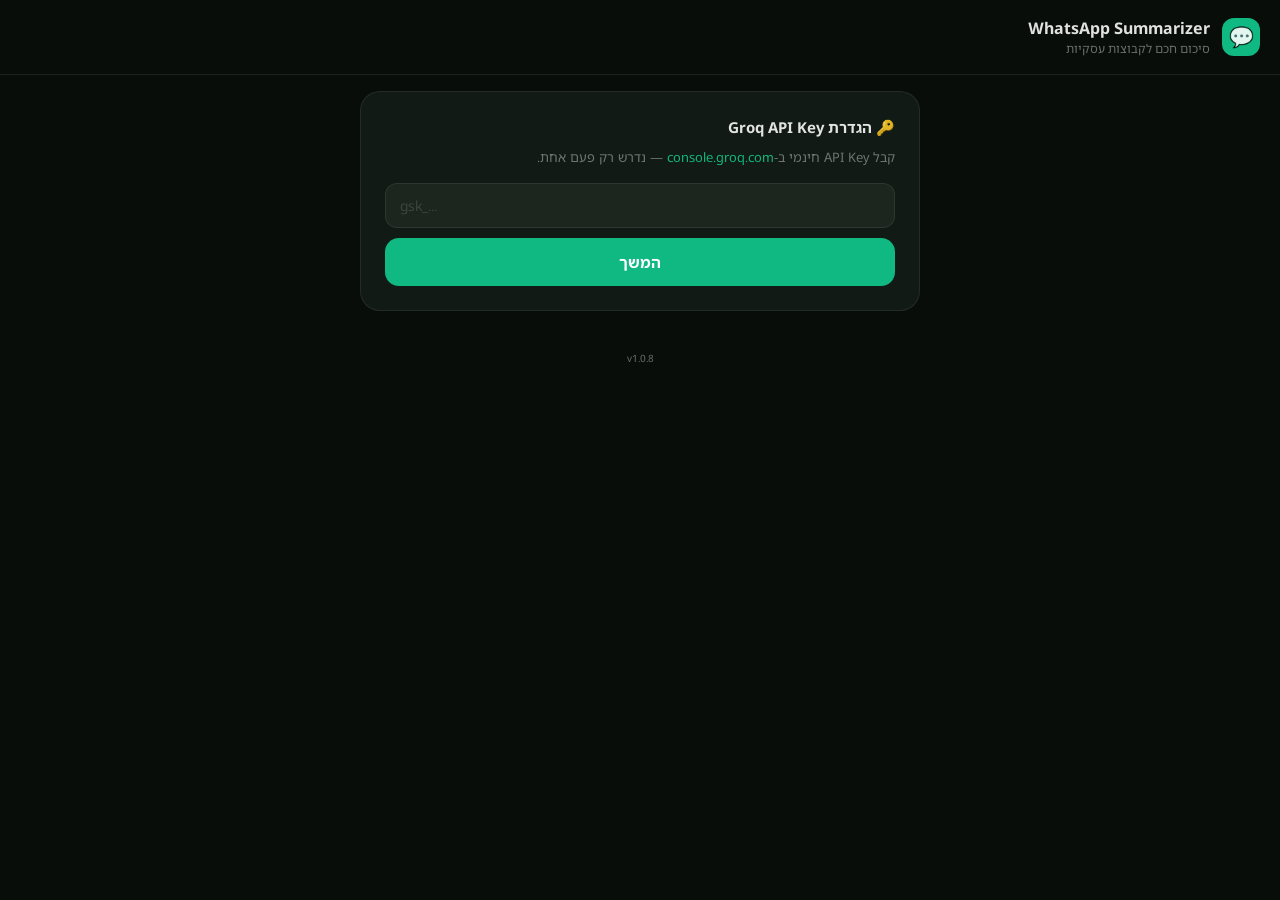
==== commit 81e917a9: "v1.0.8 — Brighten instruction text and version number Co-Authored-By: Claude Opus 4.6 (1M context) <" ====
--- a/whatsapp-pwa/index.html
+++ b/whatsapp-pwa/index.html
@@ -516,11 +516,11 @@
       ${state.apiKey ? renderDropZone() : ""}
       ${hasGroups ? renderGroups() : ""}
       ${readyCount>0 ? renderReadyList() : ""}
-      ${!hasGroups && state.apiKey ? `<div style="text-align:center;padding:32px 0;color:var(--dim);font-size:13px;">
+      ${!hasGroups && state.apiKey ? `<div style="text-align:center;padding:32px 0;color:var(--muted);font-size:13px;">
         <div style="margin-bottom:8px;">ייצא קבוצה מוואצאפ ושתף לאפליקציה</div>
         <div style="font-size:11px;">פתח קבוצה → ⋮ → ייצוא צ׳אט → ללא מדיה</div>
       </div>` : ""}
-      <div style="text-align:center;padding:24px 0 8px;font-size:10px;color:var(--dim)">v1.0.7</div>
+      <div style="text-align:center;padding:24px 0 8px;font-size:10px;color:var(--muted)">v1.0.8</div>
     </div>`;
 
   bindHomeEvents();
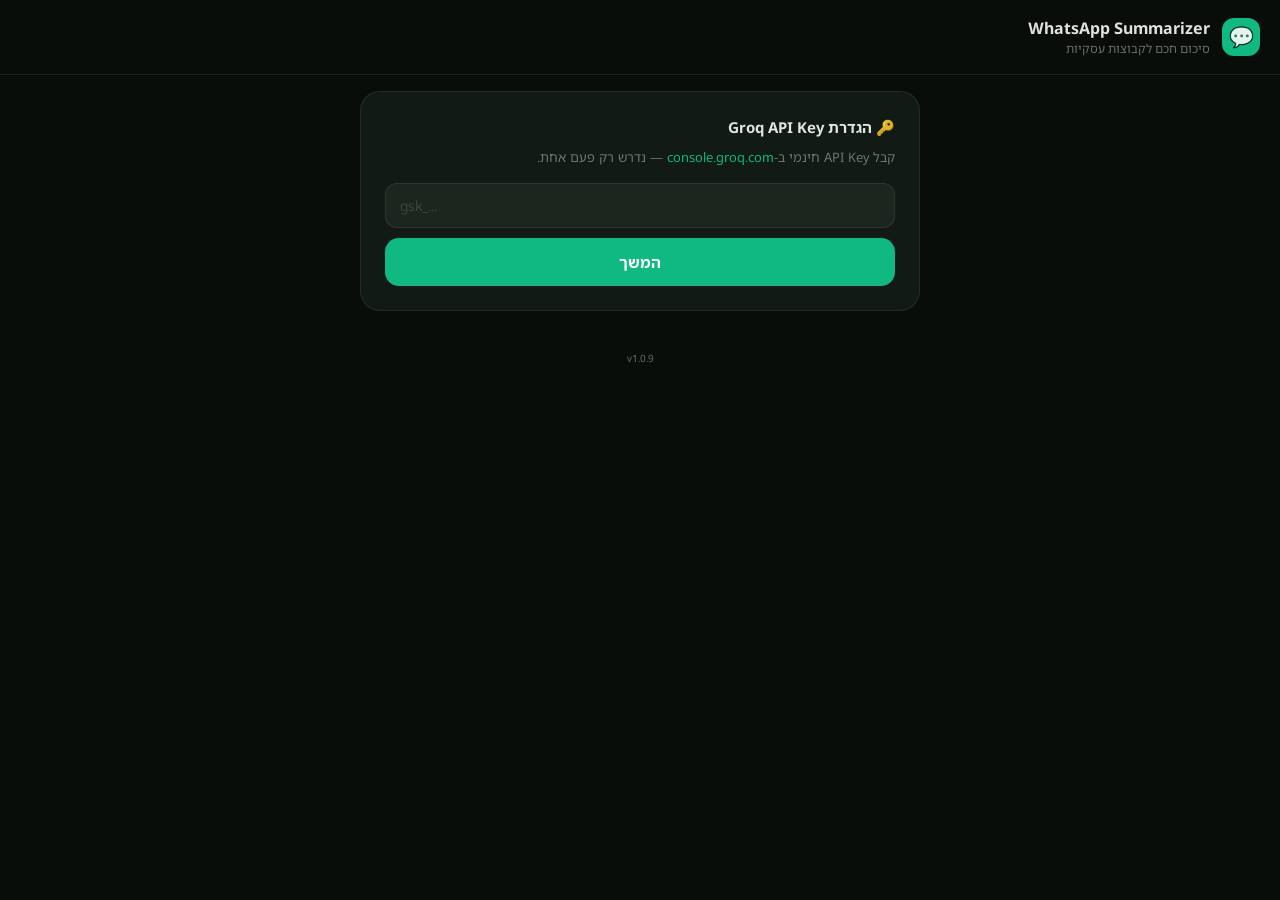
==== commit 76f99cc4: "v1.0.9 — Network-first caching for HTML pages HTML/navigation requests now always try the network fi" ====
--- a/whatsapp-pwa/index.html
+++ b/whatsapp-pwa/index.html
@@ -520,7 +520,7 @@
         <div style="margin-bottom:8px;">ייצא קבוצה מוואצאפ ושתף לאפליקציה</div>
         <div style="font-size:11px;">פתח קבוצה → ⋮ → ייצוא צ׳אט → ללא מדיה</div>
       </div>` : ""}
-      <div style="text-align:center;padding:24px 0 8px;font-size:10px;color:var(--muted)">v1.0.8</div>
+      <div style="text-align:center;padding:24px 0 8px;font-size:10px;color:var(--muted)">v1.0.9</div>
     </div>`;
 
   bindHomeEvents();
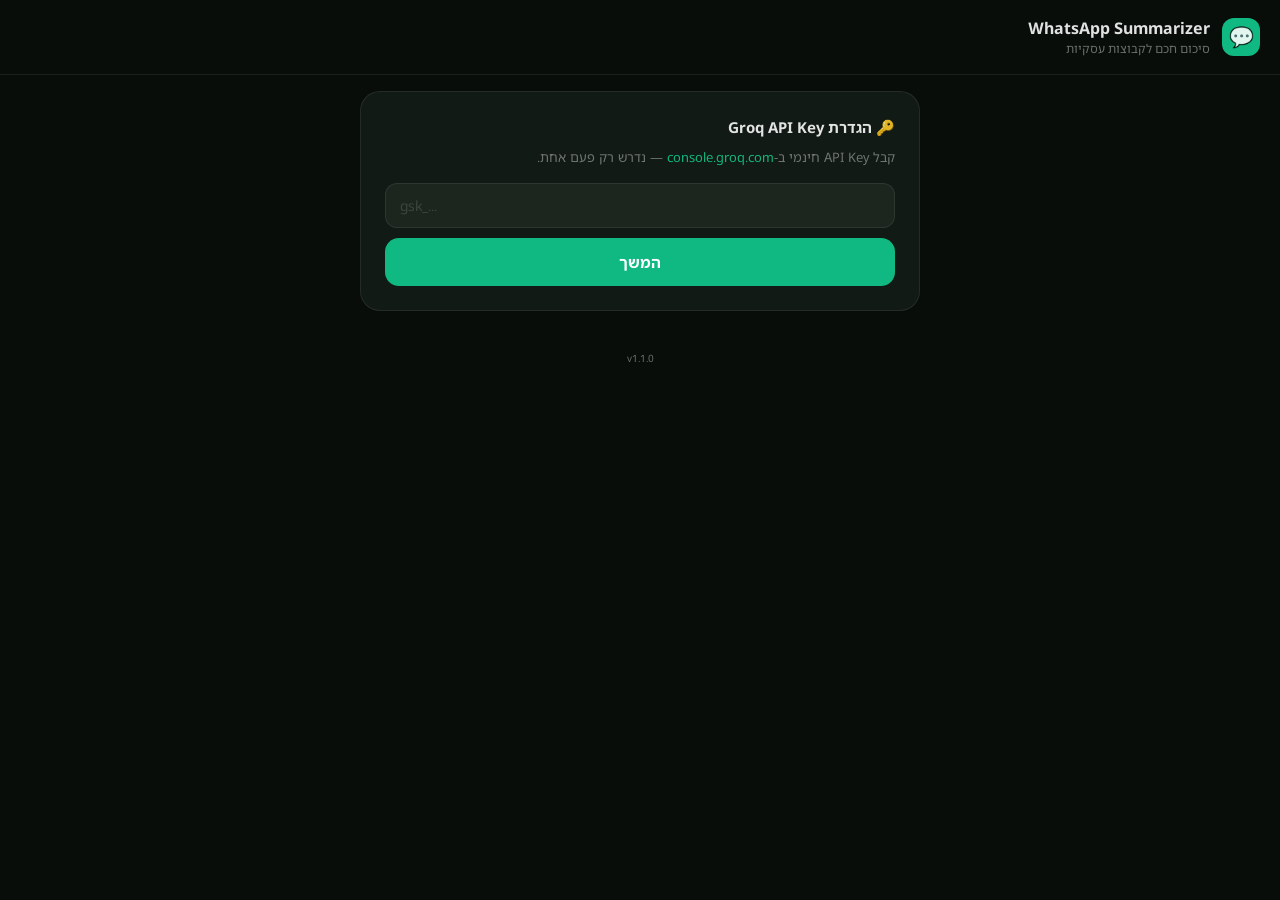
==== commit c35a3a37: "v1.1.0 — Consolidated debug toast for file processing Show all debug info in a single toast: number " ====
--- a/whatsapp-pwa/index.html
+++ b/whatsapp-pwa/index.html
@@ -451,10 +451,12 @@
   const isZip = fileName.toLowerCase().endsWith(".zip");
   if (isZip) {
     const txtFiles = await extractTxtFromZip(buf);
-    showToast(`ZIP: ${txtFiles.length} קבצי טקסט, ${buf.byteLength} bytes`);
+    if (!txtFiles.length) { showToast(`ZIP: 0 txt files found (${buf.byteLength} bytes)`); render(); return; }
+    let debugLog = `ZIP: ${txtFiles.length} txt, ${buf.byteLength}b`;
     txtFiles.forEach(t => {
       const messages = parseWhatsApp(t.content);
-      if (!messages.length) { showToast(`0 הודעות ב-${t.filename} (${t.content.length} תווים)`); return; }
+      debugLog += ` | ${t.filename}: ${t.content.length}ch → ${messages.length}msg`;
+      if (!messages.length) return;
       state.groups.push({
         id: `${fileName}-${Date.now()}-${Math.random()}`,
         filename: fileName, messages, messageCount: messages.length,
@@ -464,9 +466,12 @@
         context: "", focus: ""
       });
     });
+    showToast(debugLog);
+    render(); return;
   } else {
     const text = new TextDecoder("utf-8").decode(buf);
     const messages = parseWhatsApp(text);
+    if (!messages.length) { showToast(`TXT: ${text.length}ch, 0 messages. First 100: ${text.slice(0,100)}`); render(); return; }
     if (messages.length) {
       state.groups.push({
         id: `${fileName}-${Date.now()}`,
@@ -483,10 +488,14 @@
 }
 
 // ── Toast ─────────────────────────────────────────────────────────────────────
-function showToast(msg) {
+function showToast(msg, duration=4000) {
   const t = document.getElementById("toast");
+  t.style.whiteSpace = msg.length > 60 ? "normal" : "nowrap";
+  t.style.maxWidth = "90vw";
+  t.style.textAlign = "center";
   t.textContent = msg; t.classList.add("show");
-  setTimeout(()=>t.classList.remove("show"), 2500);
+  clearTimeout(t._timer);
+  t._timer = setTimeout(()=>t.classList.remove("show"), duration);
 }
 
 // ── Render ────────────────────────────────────────────────────────────────────
@@ -520,7 +529,7 @@
         <div style="margin-bottom:8px;">ייצא קבוצה מוואצאפ ושתף לאפליקציה</div>
         <div style="font-size:11px;">פתח קבוצה → ⋮ → ייצוא צ׳אט → ללא מדיה</div>
       </div>` : ""}
-      <div style="text-align:center;padding:24px 0 8px;font-size:10px;color:var(--muted)">v1.0.9</div>
+      <div style="text-align:center;padding:24px 0 8px;font-size:10px;color:var(--muted)">v1.1.0</div>
     </div>`;
 
   bindHomeEvents();
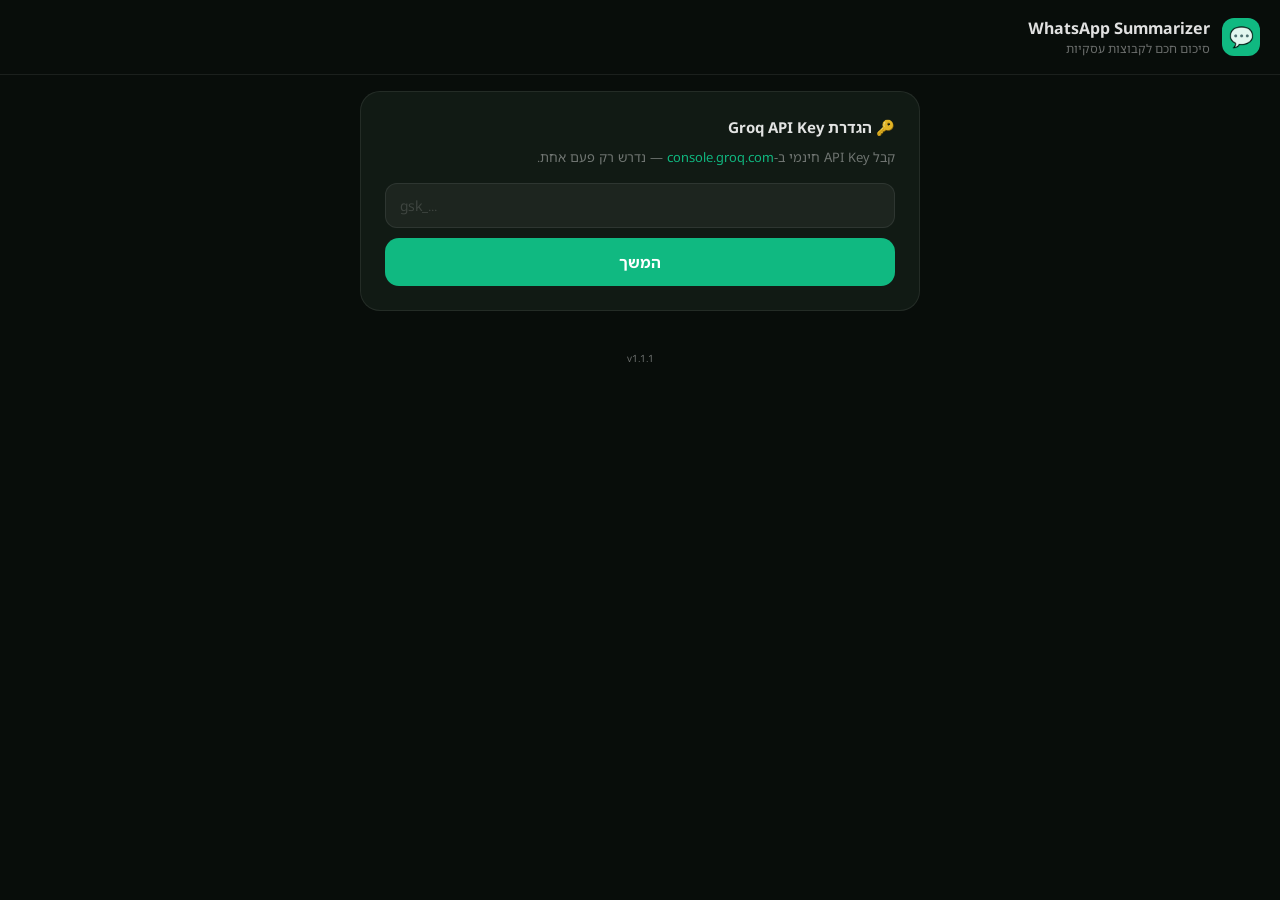
==== commit a95ea1fa: "v1.1.1 — Rewrite ZIP parser to use Central Directory The old parser scanned for local file headers b" ====
--- a/whatsapp-pwa/index.html
+++ b/whatsapp-pwa/index.html
@@ -270,41 +270,65 @@
   progress: {},
 };
 
-// ── ZIP Parser ────────────────────────────────────────────────────────────────
+// ── ZIP Parser (Central Directory based) ─────────────────────────────────────
 async function extractTxtFromZip(arrayBuffer) {
   const bytes = new Uint8Array(arrayBuffer);
   const dec = new TextDecoder("utf-8");
   const files = [];
-  let i = 0;
-  while (i < bytes.length - 4) {
-    if (bytes[i]===0x50&&bytes[i+1]===0x4B&&bytes[i+2]===0x03&&bytes[i+3]===0x04) {
-      const method = bytes[i+8]|(bytes[i+9]<<8);
-      const cSize = bytes[i+18]|(bytes[i+19]<<8)|(bytes[i+20]<<16)|(bytes[i+21]<<24);
-      const uSize = bytes[i+22]|(bytes[i+23]<<8)|(bytes[i+24]<<16)|(bytes[i+25]<<24);
-      const fnLen = bytes[i+26]|(bytes[i+27]<<8);
-      const exLen = bytes[i+28]|(bytes[i+29]<<8);
-      const fname = dec.decode(bytes.slice(i+30,i+30+fnLen));
-      const dStart = i+30+fnLen+exLen;
-      if (fname.endsWith(".txt")) {
-        const raw = bytes.slice(dStart, dStart+cSize);
-        if (method === 0) {
-          files.push({ filename: fname, content: dec.decode(raw) });
-        } else if (method === 8) {
-          try {
-            const ds = new DecompressionStream("deflate-raw");
-            const writer = ds.writable.getWriter();
-            writer.write(raw); writer.close();
-            const chunks = []; const reader = ds.readable.getReader();
-            while (true) { const {done, value} = await reader.read(); if (done) break; chunks.push(value); }
-            const total = chunks.reduce((s,c)=>s+c.length,0);
-            const result = new Uint8Array(total); let off=0;
-            for (const c of chunks) { result.set(c,off); off+=c.length; }
-            files.push({ filename: fname, content: dec.decode(result) });
-          } catch { console.warn("Failed to decompress:", fname); }
-        }
-      }
-      i = dStart+cSize;
-    } else i++;
+
+  // Find End of Central Directory (search from end)
+  let eocdPos = -1;
+  for (let i = bytes.length - 22; i >= 0 && i >= bytes.length - 65557; i--) {
+    if (bytes[i]===0x50 && bytes[i+1]===0x4B && bytes[i+2]===0x05 && bytes[i+3]===0x06) {
+      eocdPos = i; break;
+    }
+  }
+  if (eocdPos === -1) return files;
+
+  const cdOffset = bytes[eocdPos+16]|(bytes[eocdPos+17]<<8)|(bytes[eocdPos+18]<<16)|(bytes[eocdPos+19]<<24);
+  const cdCount = bytes[eocdPos+10]|(bytes[eocdPos+11]<<8);
+
+  // Read Central Directory entries
+  let pos = cdOffset;
+  for (let e = 0; e < cdCount; e++) {
+    if (pos+46 > bytes.length) break;
+    if (!(bytes[pos]===0x50 && bytes[pos+1]===0x4B && bytes[pos+2]===0x01 && bytes[pos+3]===0x02)) break;
+
+    const method = bytes[pos+10]|(bytes[pos+11]<<8);
+    const cSize = bytes[pos+20]|(bytes[pos+21]<<8)|(bytes[pos+22]<<16)|(bytes[pos+23]<<24);
+    const uSize = bytes[pos+24]|(bytes[pos+25]<<8)|(bytes[pos+26]<<16)|(bytes[pos+27]<<24);
+    const fnLen = bytes[pos+28]|(bytes[pos+29]<<8);
+    const exLen = bytes[pos+30]|(bytes[pos+31]<<8);
+    const cmLen = bytes[pos+32]|(bytes[pos+33]<<8);
+    const localOffset = bytes[pos+42]|(bytes[pos+43]<<8)|(bytes[pos+44]<<16)|(bytes[pos+45]<<24);
+    const fname = dec.decode(bytes.slice(pos+46, pos+46+fnLen));
+
+    pos += 46 + fnLen + exLen + cmLen;
+
+    if (!fname.toLowerCase().endsWith(".txt")) continue;
+
+    // Read data from local file header
+    const lh = localOffset;
+    const lhFnLen = bytes[lh+26]|(bytes[lh+27]<<8);
+    const lhExLen = bytes[lh+28]|(bytes[lh+29]<<8);
+    const dataStart = lh + 30 + lhFnLen + lhExLen;
+    const raw = bytes.slice(dataStart, dataStart + cSize);
+
+    if (method === 0) {
+      files.push({ filename: fname, content: dec.decode(raw) });
+    } else if (method === 8) {
+      try {
+        const ds = new DecompressionStream("deflate-raw");
+        const writer = ds.writable.getWriter();
+        writer.write(raw); writer.close();
+        const chunks = []; const reader = ds.readable.getReader();
+        while (true) { const {done, value} = await reader.read(); if (done) break; chunks.push(value); }
+        const total = chunks.reduce((s,c)=>s+c.length,0);
+        const result = new Uint8Array(total); let off=0;
+        for (const c of chunks) { result.set(c,off); off+=c.length; }
+        files.push({ filename: fname, content: dec.decode(result) });
+      } catch(err) { console.warn("Failed to decompress:", fname, err); }
+    }
   }
   return files;
 }
@@ -529,7 +553,7 @@
         <div style="margin-bottom:8px;">ייצא קבוצה מוואצאפ ושתף לאפליקציה</div>
         <div style="font-size:11px;">פתח קבוצה → ⋮ → ייצוא צ׳אט → ללא מדיה</div>
       </div>` : ""}
-      <div style="text-align:center;padding:24px 0 8px;font-size:10px;color:var(--muted)">v1.1.0</div>
+      <div style="text-align:center;padding:24px 0 8px;font-size:10px;color:var(--muted)">v1.1.1</div>
     </div>`;
 
   bindHomeEvents();
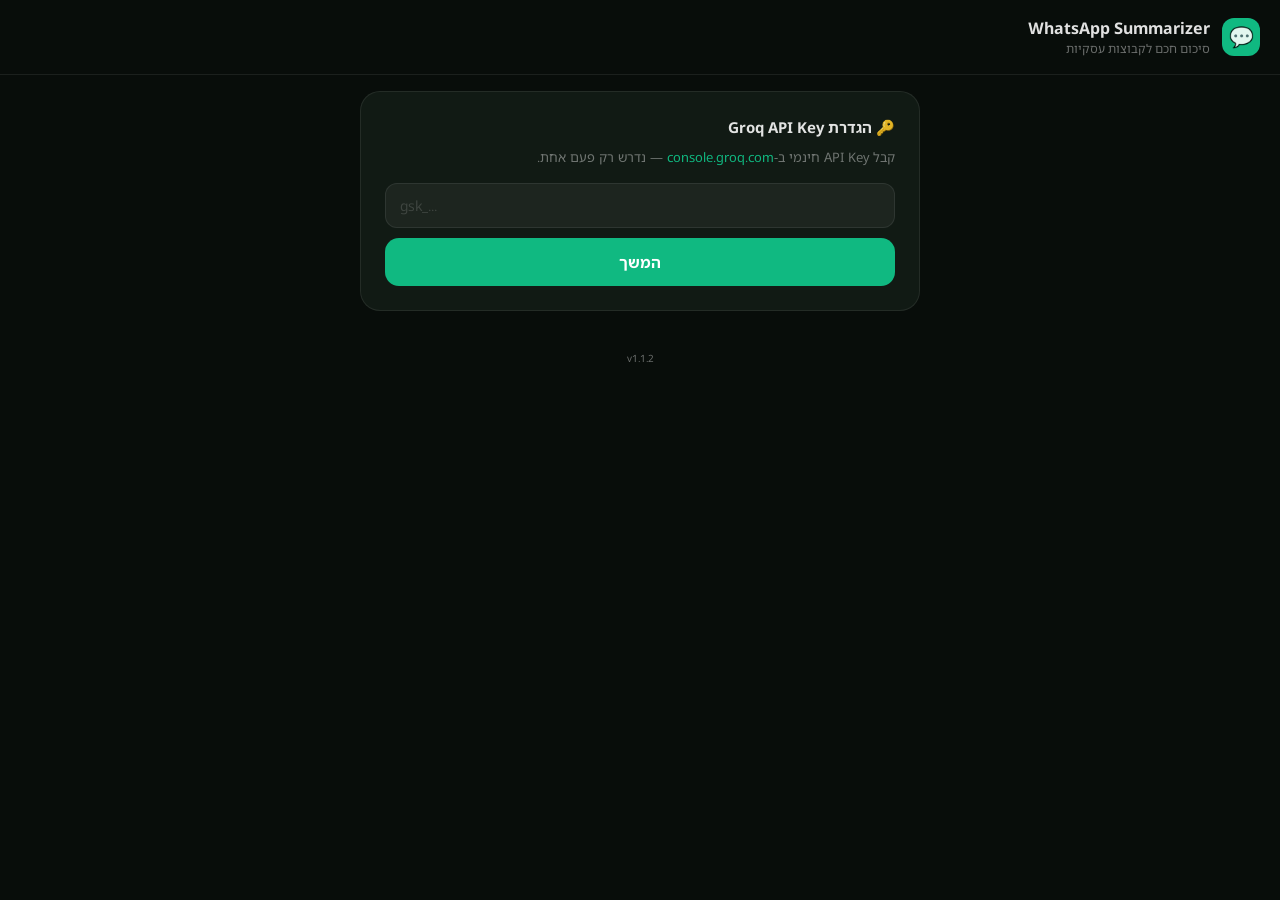
==== commit 6baa82e1: "v1.1.2 — Fix 413 error: reduce chat text sent to Groq Limit to 200 recent messages and cap at 6000 c" ====
--- a/whatsapp-pwa/index.html
+++ b/whatsapp-pwa/index.html
@@ -403,7 +403,7 @@
     })
   });
   if (!res.ok) {
-    const msgs = { 401: "API Key לא תקין — בדוק את המפתח", 429: "חריגה ממגבלת בקשות — נסה שוב בעוד דקה", 500: "שגיאה בשרת Groq — נסה שוב" };
+    const msgs = { 401: "API Key לא תקין — בדוק את המפתח", 413: "הצ׳אט ארוך מדי — מקצר ומנסה שוב", 429: "חריגה ממגבלת בקשות — נסה שוב בעוד דקה", 500: "שגיאה בשרת Groq — נסה שוב" };
     throw new Error(msgs[res.status] || `שגיאת Groq: ${res.status}`);
   }
   const data = await res.json();
@@ -412,8 +412,10 @@
 
 async function summarizeGroup(group) {
   const topSenders = getTopSenders(group.messages);
-  const recent = group.messages.slice(-400);
-  const chatText = recent.map(m=>`[${m.date} ${m.time}] ${m.sender}: ${m.text}`).join("\n");
+  let recent = group.messages.slice(-200);
+  let chatText = recent.map(m=>`[${m.date} ${m.time}] ${m.sender}: ${m.text}`).join("\n");
+  // Groq limit ~6000 chars to stay safe under token limit
+  if (chatText.length > 6000) chatText = chatText.slice(-6000);
   const weekly = getWeeklyBuckets(group.messages).slice(-4).map(b=>`שבוע ${b.week}: ${b.count} הודעות`).join(", ");
 
   const sys = `אתה מנתח שיחות WhatsApp לאנשי עסקים. ענה בעברית בלבד. החזר JSON בלבד ללא backticks ולא כלום אחר.
@@ -553,7 +555,7 @@
         <div style="margin-bottom:8px;">ייצא קבוצה מוואצאפ ושתף לאפליקציה</div>
         <div style="font-size:11px;">פתח קבוצה → ⋮ → ייצוא צ׳אט → ללא מדיה</div>
       </div>` : ""}
-      <div style="text-align:center;padding:24px 0 8px;font-size:10px;color:var(--muted)">v1.1.1</div>
+      <div style="text-align:center;padding:24px 0 8px;font-size:10px;color:var(--muted)">v1.1.2</div>
     </div>`;
 
   bindHomeEvents();
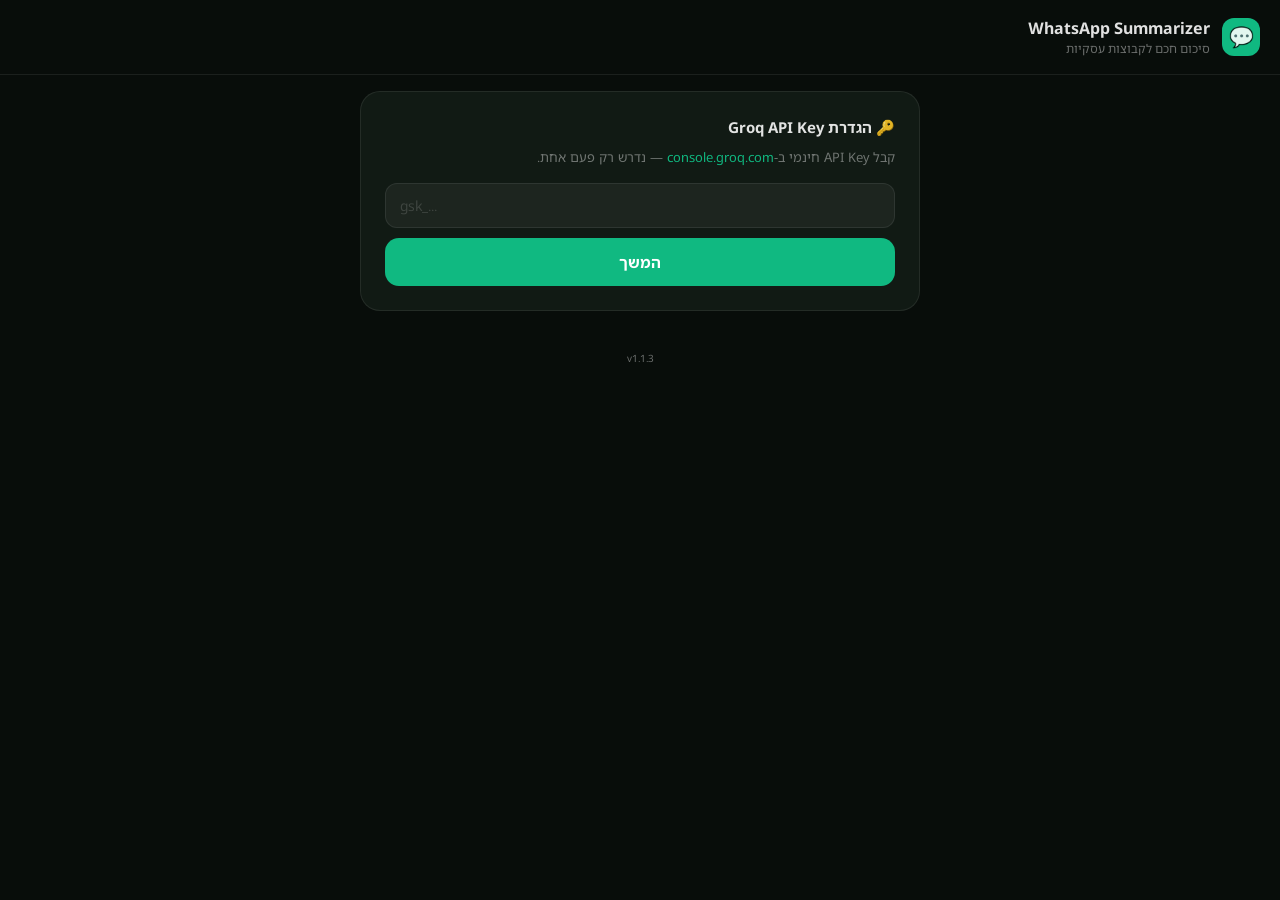
==== commit 0df5f371: "v1.1.3 — Chunked summarization for large chats Split messages into ~5500 char chunks, summarize each" ====
--- a/whatsapp-pwa/index.html
+++ b/whatsapp-pwa/index.html
@@ -410,25 +410,68 @@
   return data.choices?.[0]?.message?.content || "{}";
 }
 
+function chunkMessages(messages, maxChars=5500) {
+  const chunks = []; let chunk = [], len = 0;
+  for (const m of messages) {
+    const line = `[${m.date} ${m.time}] ${m.sender}: ${m.text}`;
+    if (len + line.length > maxChars && chunk.length) {
+      chunks.push(chunk); chunk = []; len = 0;
+    }
+    chunk.push(m); len += line.length + 1;
+  }
+  if (chunk.length) chunks.push(chunk);
+  return chunks;
+}
+
 async function summarizeGroup(group) {
   const topSenders = getTopSenders(group.messages);
-  let recent = group.messages.slice(-200);
-  let chatText = recent.map(m=>`[${m.date} ${m.time}] ${m.sender}: ${m.text}`).join("\n");
-  // Groq limit ~6000 chars to stay safe under token limit
-  if (chatText.length > 6000) chatText = chatText.slice(-6000);
   const weekly = getWeeklyBuckets(group.messages).slice(-4).map(b=>`שבוע ${b.week}: ${b.count} הודעות`).join(", ");
-
-  const sys = `אתה מנתח שיחות WhatsApp לאנשי עסקים. ענה בעברית בלבד. החזר JSON בלבד ללא backticks ולא כלום אחר.
-{"summary":"תקציר 3-5 משפטים","actionItems":["..."],"openQuestions":["..."],"businessInsights":["..."],"keyDecisions":["..."],"mood":"חיובי/ניטרלי/מתוח","urgentItems":["..."],"trends":["מגמה שיח 1","מגמה 2"],"brokenPromises":["הבטחה שלא קוימה"],"recurringProblems":["בעיה חוזרת"]}`;
-
-  const user = `קבוצה: "${group.name}" | נושא: ${group.context||"כללי"} | דגש: ${group.focus||"הכל"}
+  const chunks = chunkMessages(group.messages);
+
+  const sysChunk = `אתה מנתח שיחות WhatsApp לאנשי עסקים. ענה בעברית בלבד. החזר JSON בלבד ללא backticks ולא כלום אחר.
+{"summary":"תקציר 2-3 משפטים","actionItems":["..."],"openQuestions":["..."],"businessInsights":["..."],"keyDecisions":["..."],"mood":"חיובי/ניטרלי/מתוח","urgentItems":["..."],"trends":["..."],"brokenPromises":["..."],"recurringProblems":["..."]}`;
+
+  const sysMerge = `אתה ממזג סיכומי חלקים של שיחת WhatsApp לסיכום אחד מקיף. ענה בעברית בלבד. החזר JSON בלבד ללא backticks ולא כלום אחר.
+{"summary":"תקציר 3-5 משפטים","actionItems":["..."],"openQuestions":["..."],"businessInsights":["..."],"keyDecisions":["..."],"mood":"חיובי/ניטרלי/מתוח","urgentItems":["..."],"trends":["מגמה 1","מגמה 2"],"brokenPromises":["הבטחה שלא קוימה"],"recurringProblems":["בעיה חוזרת"]}`;
+
+  const parseResult = (txt) => {
+    try { return JSON.parse(txt.replace(/```json|```/g,"").trim()); }
+    catch { return { summary:txt, actionItems:[], openQuestions:[], businessInsights:[], trends:[], brokenPromises:[], recurringProblems:[] }; }
+  };
+
+  if (chunks.length === 1) {
+    const chatText = chunks[0].map(m=>`[${m.date} ${m.time}] ${m.sender}: ${m.text}`).join("\n");
+    const user = `קבוצה: "${group.name}" | נושא: ${group.context||"כללי"} | דגש: ${group.focus||"הכל"}
 סה"כ: ${group.messages.length} הודעות | טופ: ${topSenders.map(s=>`${s.name}(${s.count})`).join(", ")}
 נפח שבועי: ${weekly}
 ${chatText}`;
-
-  const txt = await callGroq(sys, user, state.apiKey);
-  try { return JSON.parse(txt.replace(/```json|```/g,"").trim()); }
-  catch { return { summary:txt, actionItems:[], openQuestions:[], businessInsights:[], trends:[], brokenPromises:[], recurringProblems:[] }; }
+    return parseResult(await callGroq(sysChunk, user, state.apiKey));
+  }
+
+  // Multiple chunks: summarize each, then merge
+  state.progress[group.id] = `מנתח... (0/${chunks.length} חלקים)`;
+  render();
+  const partials = [];
+  for (let i = 0; i < chunks.length; i++) {
+    const chatText = chunks[i].map(m=>`[${m.date} ${m.time}] ${m.sender}: ${m.text}`).join("\n");
+    const user = `קבוצה: "${group.name}" | חלק ${i+1}/${chunks.length}
+${chatText}`;
+    partials.push(parseResult(await callGroq(sysChunk, user, state.apiKey)));
+    state.progress[group.id] = `מנתח... (${i+1}/${chunks.length} חלקים)`;
+    render();
+  }
+
+  // Merge all partial summaries
+  state.progress[group.id] = "ממזג סיכומים...";
+  render();
+  const mergeInput = `קבוצה: "${group.name}" | נושא: ${group.context||"כללי"} | דגש: ${group.focus||"הכל"}
+סה"כ: ${group.messages.length} הודעות | טופ: ${topSenders.map(s=>`${s.name}(${s.count})`).join(", ")}
+נפח שבועי: ${weekly}
+
+סיכומי חלקים:
+${partials.map((p,i) => `חלק ${i+1}: ${JSON.stringify(p)}`).join("\n")}`;
+
+  return parseResult(await callGroq(sysMerge, mergeInput, state.apiKey));
 }
 
 async function runCrossAnalysis() {
@@ -555,7 +598,7 @@
         <div style="margin-bottom:8px;">ייצא קבוצה מוואצאפ ושתף לאפליקציה</div>
         <div style="font-size:11px;">פתח קבוצה → ⋮ → ייצוא צ׳אט → ללא מדיה</div>
       </div>` : ""}
-      <div style="text-align:center;padding:24px 0 8px;font-size:10px;color:var(--muted)">v1.1.2</div>
+      <div style="text-align:center;padding:24px 0 8px;font-size:10px;color:var(--muted)">v1.1.3</div>
     </div>`;
 
   bindHomeEvents();
